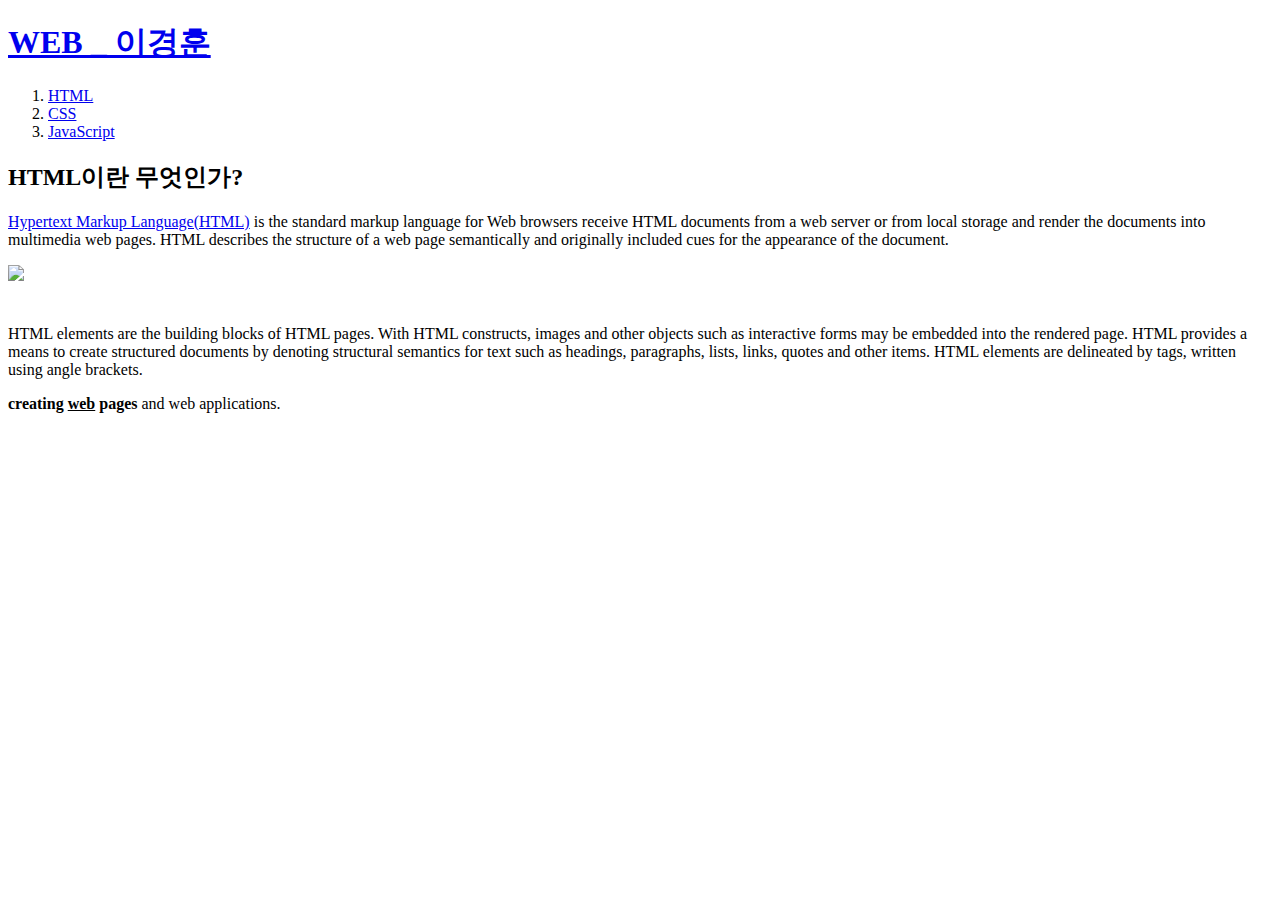
==== web/index.html @ 959759c5 "Update index.html" ====
<!DOCTYPE html>
<html lang="en">
    <head>
        <meta charset="UTF-8">
        <title>Document</title>
    </head>
    <body>
        <h1><a href="index.html">WEB _ 이경훈</a></h1>

        <ol>
            <li><a href="1.html">HTML</a></li>
            <li><a href="2.html">CSS</a></li>
            <li><a href="3.html">JavaScript</a></li>
        </ol>

        <h2>HTML이란 무엇인가?</h2>
    <p><a href="https://www.w3.org/TR/2011/WD-html5-20110405/" title="HTML5
    specification">Hypertext Markup Language(HTML)</a> is the standard markup language for
    Web browsers receive HTML documents from a web server or from local storage and render the
    documents into multimedia web pages. HTML describes the structure of a web page semantically
    and originally included cues for the appearance of the document.</p>
    <img src="/img_file/coding.jpg" width="50%">
    <p style="margin-top: 40px;">
        HTML elements are the building blocks of HTML pages. With HTML constructs, images and other
        objects such as interactive forms may be embedded into the rendered page. HTML provides a means
        to create structured documents by denoting structural semantics for text such as headings,
        paragraphs, lists, links, quotes and other items. HTML elements are delineated by tags, written using
        angle brackets.
    </p>
    <strong>creating <u>web</u> pages</strong> and web applications.

    </body>
</html>
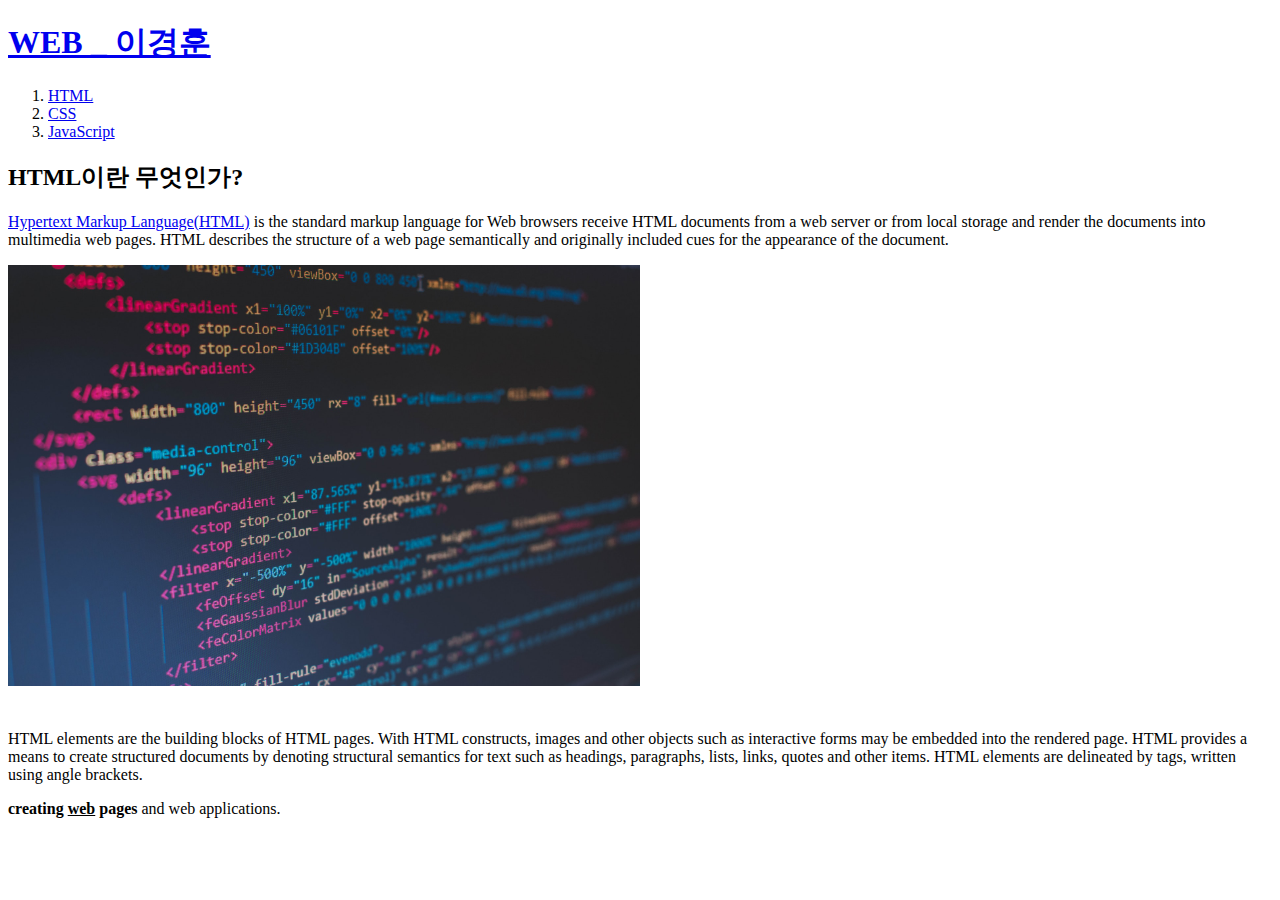
==== commit 2a9e3eff: "Update index.html" ====
--- a/web/index.html
+++ b/web/index.html
@@ -19,7 +19,7 @@
     Web browsers receive HTML documents from a web server or from local storage and render the
     documents into multimedia web pages. HTML describes the structure of a web page semantically
     and originally included cues for the appearance of the document.</p>
-    <img src="/img_file/coding.jpg" width="50%">
+    <img src="img_file/coing_photo.jpg" width="50%">
     <p style="margin-top: 40px;">
         HTML elements are the building blocks of HTML pages. With HTML constructs, images and other
         objects such as interactive forms may be embedded into the rendered page. HTML provides a means
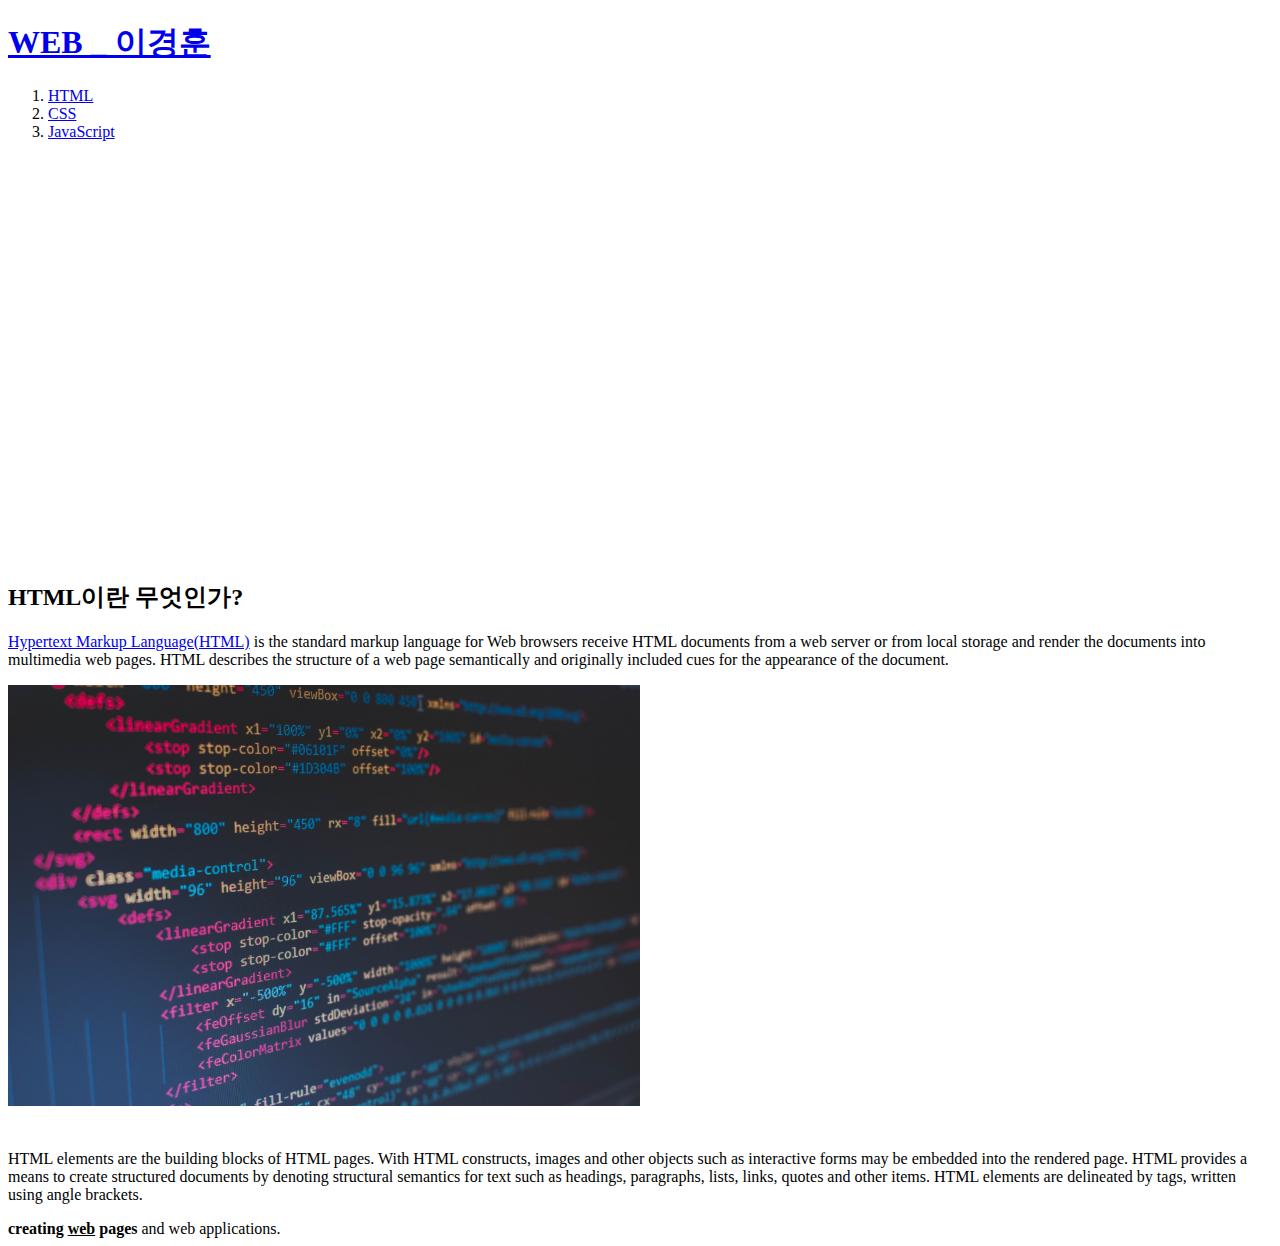
==== commit 4cc6a262: "Add files via upload" ====
--- a/web/index.html
+++ b/web/index.html
@@ -12,6 +12,43 @@
             <li><a href="2.html">CSS</a></li>
             <li><a href="3.html">JavaScript</a></li>
         </ol>
+        
+        <p>
+            <iframe width="80%" height="400px" src="https://www.youtube.com/embed/rPEj49f6cqw" title="YouTube video player" frameborder="0" allow="accelerometer; autoplay; clipboard-write; encrypted-media; gyroscope; picture-in-picture" allowfullscreen></iframe>
+          </p>
+        
+          <div id="disqus_thread"></div>
+        <script>
+            /**
+            *  RECOMMENDED CONFIGURATION VARIABLES: EDIT AND UNCOMMENT THE SECTION BELOW TO INSERT DYNAMIC VALUES FROM YOUR PLATFORM OR CMS.
+            *  LEARN WHY DEFINING THESE VARIABLES IS IMPORTANT: https://disqus.com/admin/universalcode/#configuration-variables    */
+            /*
+            var disqus_config = function () {
+            this.page.url = PAGE_URL;  // Replace PAGE_URL with your page's canonical URL variable
+            this.page.identifier = PAGE_IDENTIFIER; // Replace PAGE_IDENTIFIER with your page's unique identifier variable
+            };
+            */
+            (function() { // DON'T EDIT BELOW THIS LINE
+            var d = document, s = d.createElement('script');
+            s.src = 'https://web-3210.disqus.com/embed.js';
+            s.setAttribute('data-timestamp', +new Date());
+            (d.head || d.body).appendChild(s);
+            })();
+        </script>
+        
+        <!--Start of Tawk.to Script-->
+        <script type="text/javascript">
+          var Tawk_API=Tawk_API||{}, Tawk_LoadStart=new Date();
+          (function(){
+          var s1=document.createElement("script"),s0=document.getElementsByTagName("script")[0];
+          s1.async=true;
+          s1.src='https://embed.tawk.to/624fad5dc72df874911dfa1f/1g03jqdav';
+          s1.charset='UTF-8';
+          s1.setAttribute('crossorigin','*');
+          s0.parentNode.insertBefore(s1,s0);
+          })();
+          </script>
+          <!--End of Tawk.to Script-->
 
         <h2>HTML이란 무엇인가?</h2>
     <p><a href="https://www.w3.org/TR/2011/WD-html5-20110405/" title="HTML5
@@ -19,7 +56,7 @@
     Web browsers receive HTML documents from a web server or from local storage and render the
     documents into multimedia web pages. HTML describes the structure of a web page semantically
     and originally included cues for the appearance of the document.</p>
-    <img src="img_file/coing_photo.jpg" width="50%">
+    <img src="coding_photo.jpg" width="50%">
     <p style="margin-top: 40px;">
         HTML elements are the building blocks of HTML pages. With HTML constructs, images and other
         objects such as interactive forms may be embedded into the rendered page. HTML provides a means
@@ -30,4 +67,4 @@
     <strong>creating <u>web</u> pages</strong> and web applications.
 
     </body>
-</html>
+</html>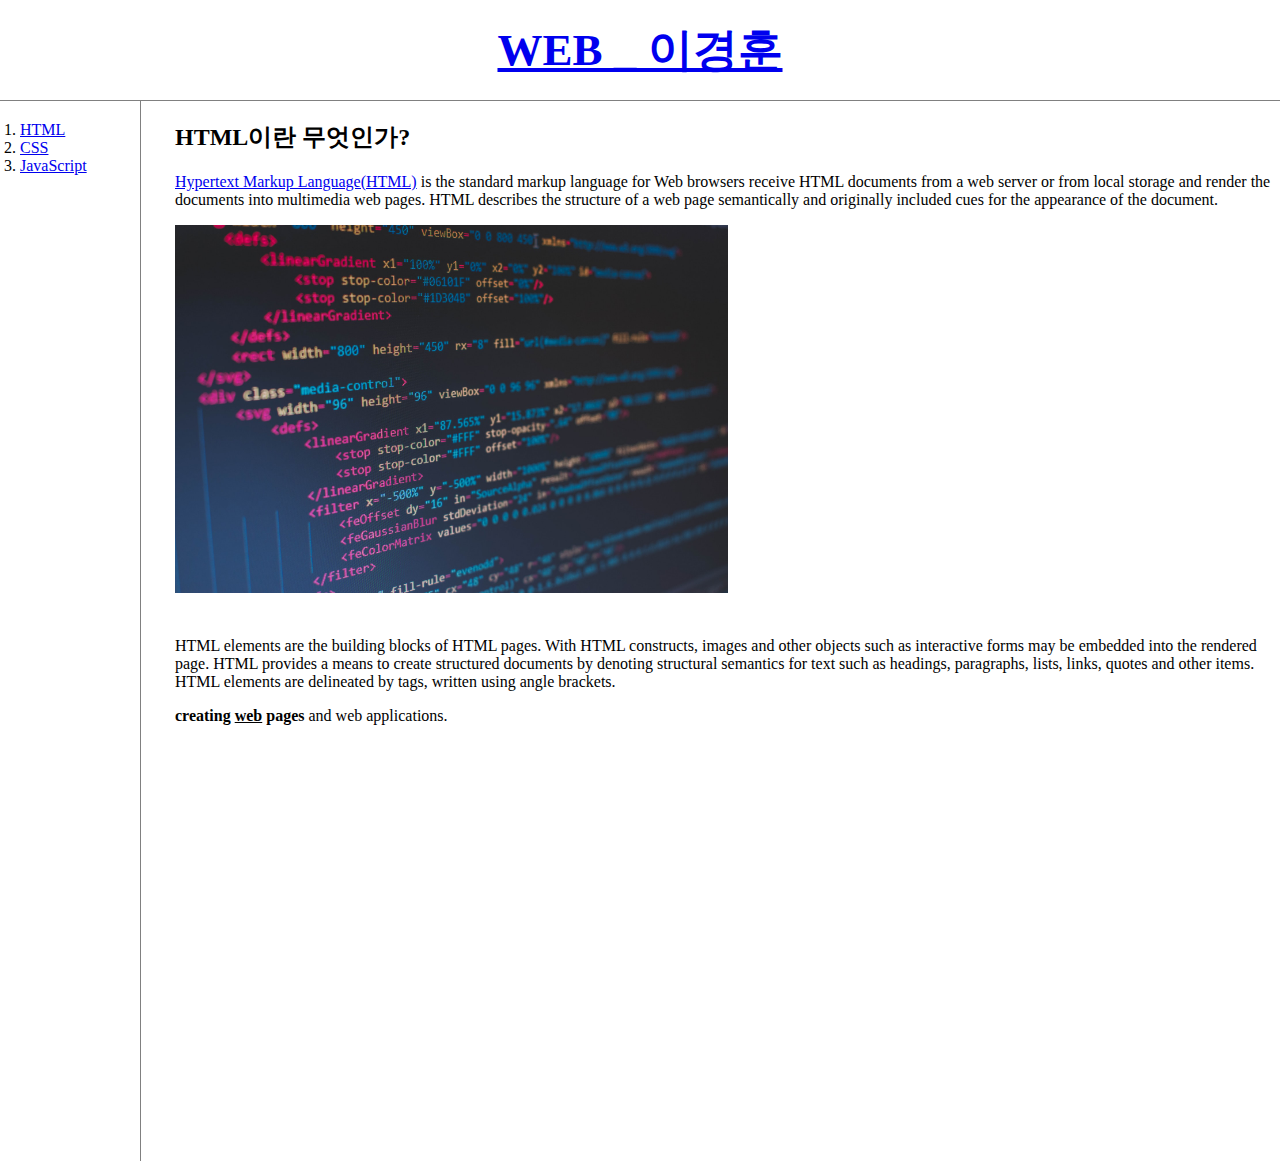
==== commit fa343f5c: "Add files via upload" ====
--- a/web/index.html
+++ b/web/index.html
@@ -3,21 +3,115 @@
     <head>
         <meta charset="UTF-8">
         <title>Document</title>
+
+        <!-- Global site tag (gtag.js) - Google Analytics -->
+        <script
+            async="async"
+            src="https://www.googletagmanager.com/gtag/js?       id=G-TTHNWDQG5J"></script>
+
+        <script>
+            window.dataLayer = window.dataLayer || [];
+            function gtag() {
+                dataLayer.push(arguments);
+            }
+            gtag('js', new Date());
+
+            gtag('config', 'G-TTHNWDQG5J');
+        </script>
+
+        <style>
+            h1 {
+                font-size: 45px;
+                text-align: center;
+                border-bottom: 1px solid gray;
+                margin: 0;
+            }
+
+            ol {
+                border-right: 1px solid gray;
+                width: 100px;
+                margin: 0;
+                padding: 20px;
+            }
+        </style>
+
+        <link rel="stylesheet" href="style.css">
+
     </head>
+
     <body>
-        <h1><a href="index.html">WEB _ 이경훈</a></h1>
+        <h1>
+            <a href="index.html">WEB _ 이경훈</a>
+        </h1>
 
+        <div id="grid">       
         <ol>
-            <li><a href="1.html">HTML</a></li>
-            <li><a href="2.html">CSS</a></li>
-            <li><a href="3.html">JavaScript</a></li>
+            <li>
+                <a href="1.html">HTML</a>
+            </li>
+            <li>
+                <a href="2.html">CSS</a>
+            </li>
+            <li>
+                <a href="3.html">JavaScript</a>
+            </li>
         </ol>
+       
+        <!--Start of Tawk.to Script-->
+        <script type="text/javascript">
+            var Tawk_API = Tawk_API || {},
+                Tawk_LoadStart = new Date();
+            (function () {
+                var s1 = document.createElement("script"),
+                    s0 = document.getElementsByTagName("script")[0];
+                s1.async = true;
+                s1.src = 'https://embed.tawk.to/624fad5dc72df874911dfa1f/1g03jqdav';
+                s1.charset = 'UTF-8';
+                s1.setAttribute('crossorigin', '*');
+                s0
+                    .parentNode
+                    .insertBefore(s1, s0);
+            })();
+        </script>
+        <!--End of Tawk.to Script-->
+
+        <div id="article">
+        <h2>HTML이란 무엇인가?</h2>
+        <p>
+            <a
+                href="https://www.w3.org/TR/2011/WD-html5-20110405/"
+                title="HTML5
+    specification">Hypertext Markup Language(HTML)</a>
+            is the standard markup language for Web browsers receive HTML documents from a
+            web server or from local storage and render the documents into multimedia web
+            pages. HTML describes the structure of a web page semantically and originally
+            included cues for the appearance of the document.</p>
+        <img src="coding.jpg" width="50%">
+        <p style="margin-top: 40px;">
+            HTML elements are the building blocks of HTML pages. With HTML constructs,
+            images and other objects such as interactive forms may be embedded into the
+            rendered page. HTML provides a means to create structured documents by denoting
+            structural semantics for text such as headings, paragraphs, lists, links, quotes
+            and other items. HTML elements are delineated by tags, written using angle
+            brackets.
+        </p>
         
+        <strong>creating
+            <u>web</u>
+            pages</strong>
+        and web applications.
+
         <p>
-            <iframe width="80%" height="400px" src="https://www.youtube.com/embed/rPEj49f6cqw" title="YouTube video player" frameborder="0" allow="accelerometer; autoplay; clipboard-write; encrypted-media; gyroscope; picture-in-picture" allowfullscreen></iframe>
-          </p>
-        
-          <div id="disqus_thread"></div>
+            <iframe
+                width="80%"
+                height="400px"
+                src="https://www.youtube.com/embed/rPEj49f6cqw"
+                title="YouTube video player"
+                frameborder="0"
+                allow="accelerometer; autoplay; clipboard-write; encrypted-media; gyroscope; picture-in-picture"
+                allowfullscreen="allowfullscreen"></iframe>
+        </p>
+        <div id="disqus_thread"></div>
         <script>
             /**
             *  RECOMMENDED CONFIGURATION VARIABLES: EDIT AND UNCOMMENT THE SECTION BELOW TO INSERT DYNAMIC VALUES FROM YOUR PLATFORM OR CMS.
@@ -28,43 +122,15 @@
             this.page.identifier = PAGE_IDENTIFIER; // Replace PAGE_IDENTIFIER with your page's unique identifier variable
             };
             */
-            (function() { // DON'T EDIT BELOW THIS LINE
-            var d = document, s = d.createElement('script');
-            s.src = 'https://web-3210.disqus.com/embed.js';
-            s.setAttribute('data-timestamp', +new Date());
-            (d.head || d.body).appendChild(s);
+            (function () { // DON'T EDIT BELOW THIS LINE
+                var d = document,
+                    s = d.createElement('script');
+                s.src = 'https://web-3210.disqus.com/embed.js';
+                s.setAttribute('data-timestamp', + new Date());
+                (d.head || d.body).appendChild(s);
             })();
         </script>
-        
-        <!--Start of Tawk.to Script-->
-        <script type="text/javascript">
-          var Tawk_API=Tawk_API||{}, Tawk_LoadStart=new Date();
-          (function(){
-          var s1=document.createElement("script"),s0=document.getElementsByTagName("script")[0];
-          s1.async=true;
-          s1.src='https://embed.tawk.to/624fad5dc72df874911dfa1f/1g03jqdav';
-          s1.charset='UTF-8';
-          s1.setAttribute('crossorigin','*');
-          s0.parentNode.insertBefore(s1,s0);
-          })();
-          </script>
-          <!--End of Tawk.to Script-->
-
-        <h2>HTML이란 무엇인가?</h2>
-    <p><a href="https://www.w3.org/TR/2011/WD-html5-20110405/" title="HTML5
-    specification">Hypertext Markup Language(HTML)</a> is the standard markup language for
-    Web browsers receive HTML documents from a web server or from local storage and render the
-    documents into multimedia web pages. HTML describes the structure of a web page semantically
-    and originally included cues for the appearance of the document.</p>
-    <img src="coding_photo.jpg" width="50%">
-    <p style="margin-top: 40px;">
-        HTML elements are the building blocks of HTML pages. With HTML constructs, images and other
-        objects such as interactive forms may be embedded into the rendered page. HTML provides a means
-        to create structured documents by denoting structural semantics for text such as headings,
-        paragraphs, lists, links, quotes and other items. HTML elements are delineated by tags, written using
-        angle brackets.
-    </p>
-    <strong>creating <u>web</u> pages</strong> and web applications.
-
+        </div>
+        </div>
     </body>
 </html>--- a/web/style.css
+++ b/web/style.css
@@ -0,0 +1,38 @@
+body {
+    margin: 0;
+}
+#grid {
+    display: grid;
+    grid-template-columns: 150px 1fr;
+}
+h1 {
+    font-size: 45px;
+    text-align: center;
+    border-bottom: 1px solid gray;
+    margin: 0;
+    padding: 20px;
+}
+
+#grid ol {
+    border-right: 1px solid gray;
+    width: 100px;
+    margin: 0;
+    padding: 20px;
+}
+
+#article {
+    padding-left: 25px;
+}
+
+@media(max-width :800px){
+    #grid {
+        display: block;
+    }
+    #grid ol {
+        border-right: none;
+    }
+    h1 {
+        border-bottom: none;
+    }
+
+}
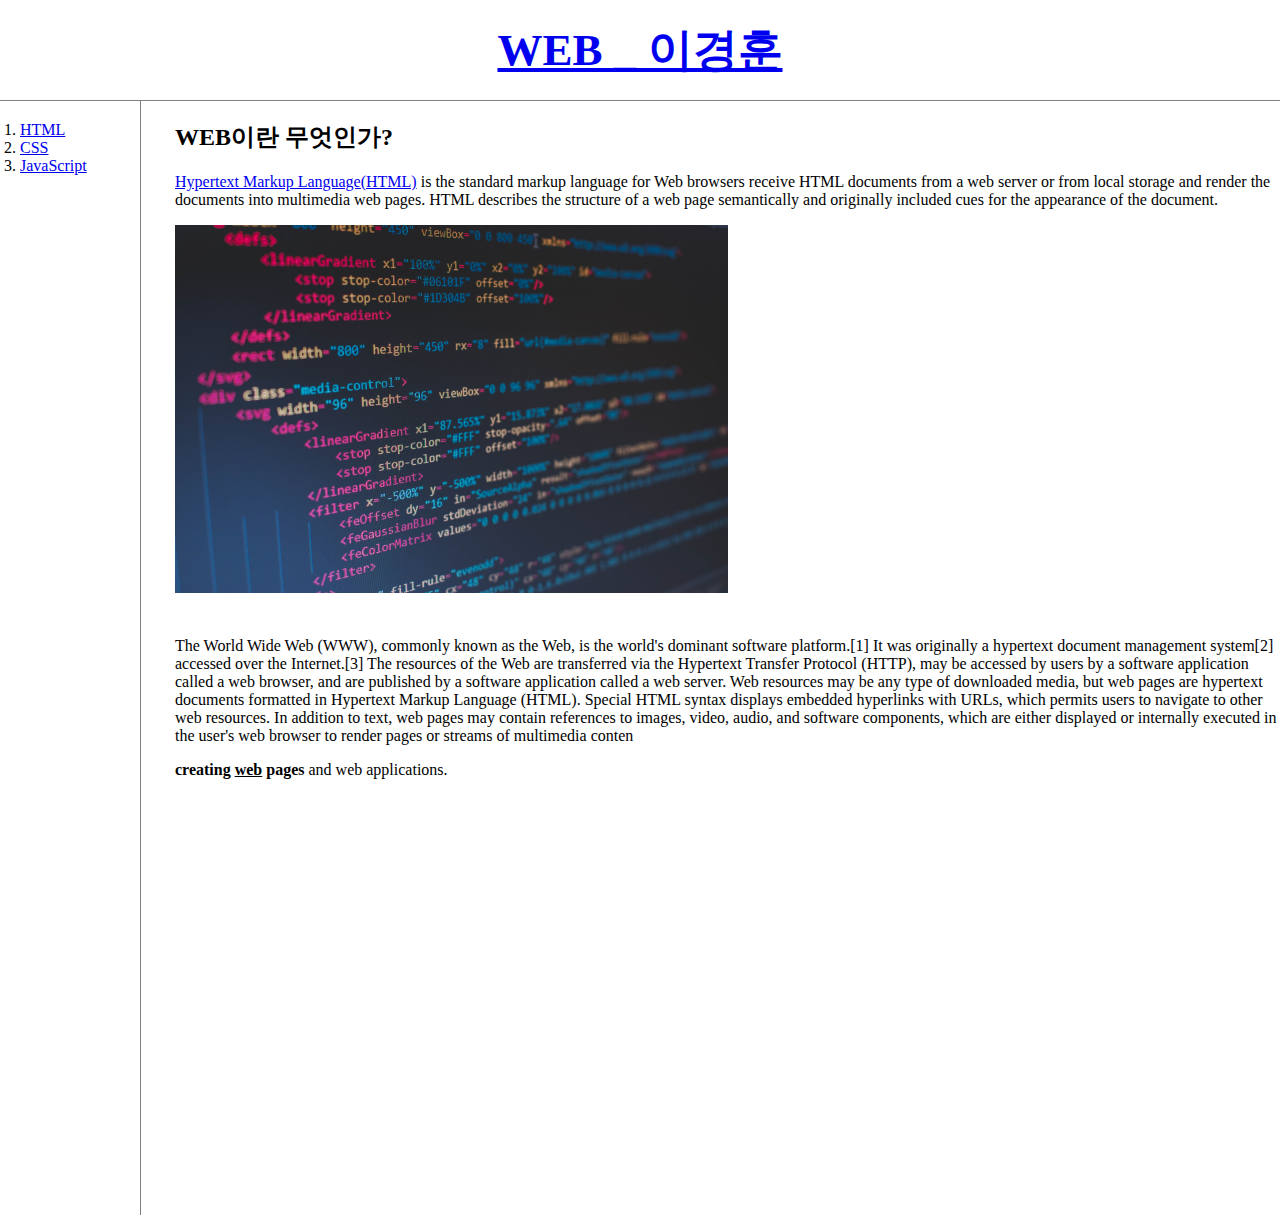
==== commit 881a695d: "Add files via upload" ====
--- a/web/index.html
+++ b/web/index.html
@@ -76,7 +76,7 @@
         <!--End of Tawk.to Script-->
 
         <div id="article">
-        <h2>HTML이란 무엇인가?</h2>
+        <h2>WEB이란 무엇인가?</h2>
         <p>
             <a
                 href="https://www.w3.org/TR/2011/WD-html5-20110405/"
@@ -88,13 +88,12 @@
             included cues for the appearance of the document.</p>
         <img src="coding.jpg" width="50%">
         <p style="margin-top: 40px;">
-            HTML elements are the building blocks of HTML pages. With HTML constructs,
-            images and other objects such as interactive forms may be embedded into the
-            rendered page. HTML provides a means to create structured documents by denoting
-            structural semantics for text such as headings, paragraphs, lists, links, quotes
-            and other items. HTML elements are delineated by tags, written using angle
-            brackets.
-        </p>
+          The World Wide Web (WWW), commonly known as the Web, is the world's dominant software platform.[1] It was originally a hypertext document management system[2] accessed over the Internet.[3]
+
+          The resources of the Web are transferred via the Hypertext Transfer Protocol (HTTP), may be accessed by users by a software application called a web browser, and are published by a software application called a web server.
+          
+          Web resources may be any type of downloaded media, but web pages are hypertext documents formatted in Hypertext Markup Language (HTML). Special HTML syntax displays embedded hyperlinks with URLs, which permits users to navigate to other web resources. In addition to text, web pages may contain references to images, video, audio, and software components, which are either displayed or internally executed in the user's web browser to render pages or streams of multimedia conten
+      </p>
         
         <strong>creating
             <u>web</u>
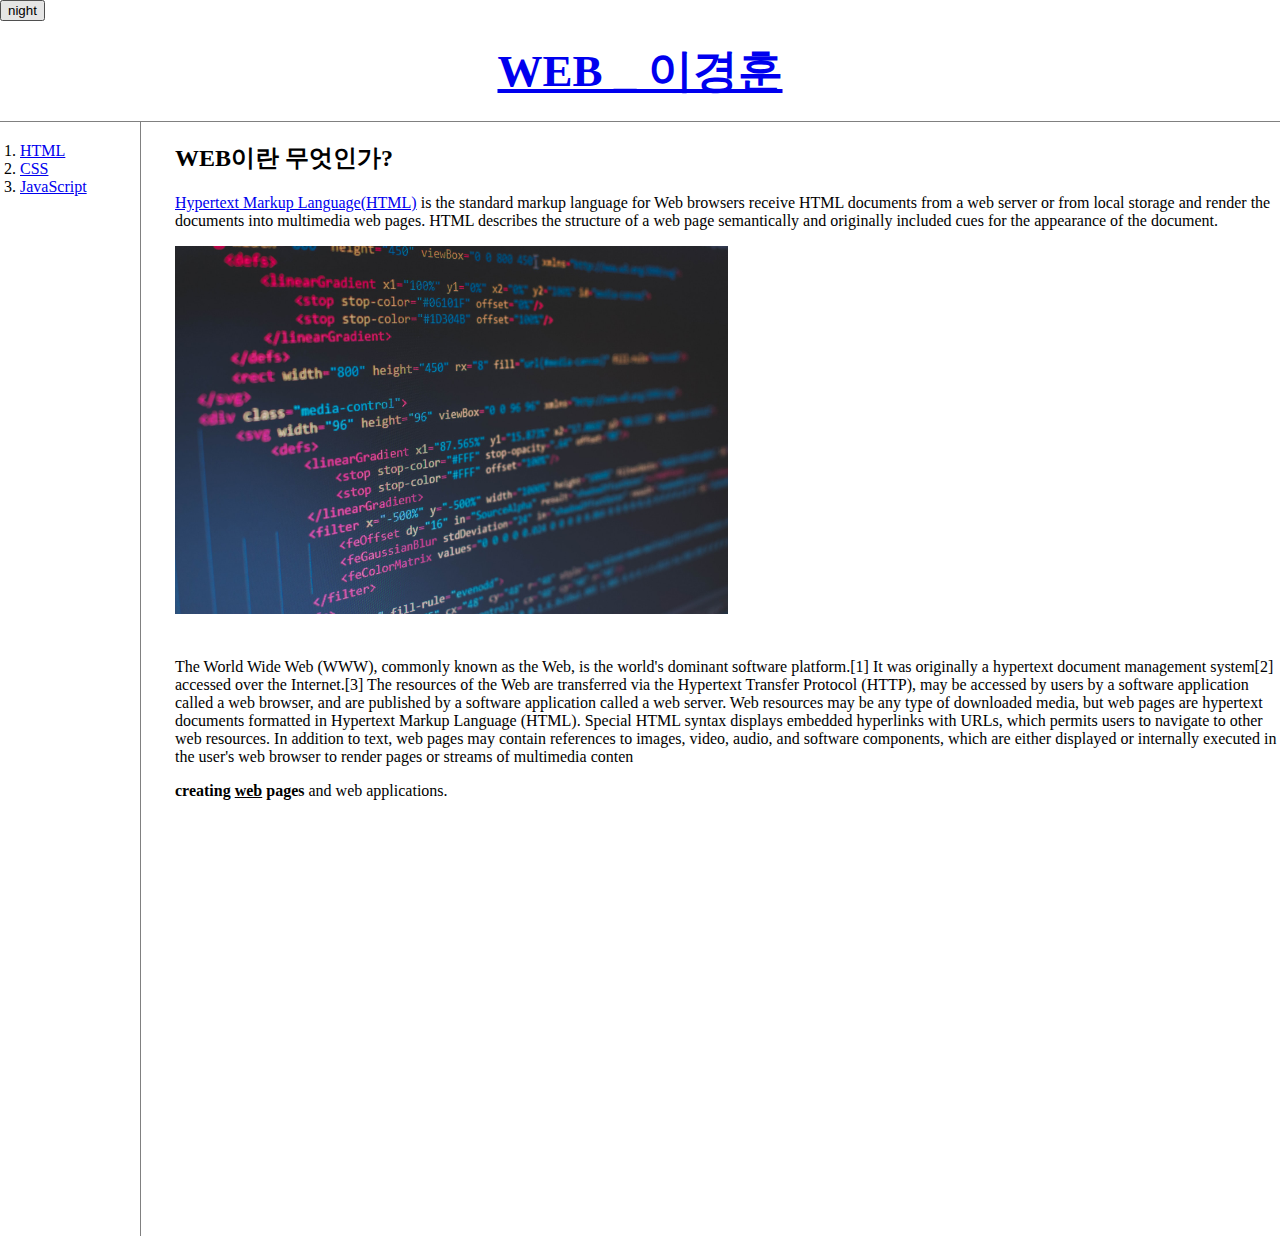
==== commit a3cb2298: "Add files via upload" ====
--- a/web/index.html
+++ b/web/index.html
@@ -38,12 +38,97 @@
         <link rel="stylesheet" href="style.css">
 
     </head>
-
     <body>
-        <h1>
+    <input type="button" value="night" onclick="nightDayHandler(this);">
+        <script>
+            var Body = {
+                setColor: function (color) {
+                    document.querySelector('body').style.color = color;
+                },
+                setBackgroundColor: function (color) {
+                    document.querySelector('body').style.backgroundColor = color;
+                }
+            }
+
+            var Links = {
+                setColor: function (color) {
+                    var alist = document.querySelectorAll('a');
+                    var i = 0;
+                    while (i < alist.length) {
+                        alist[i].style.color = color;
+                        i = i + 1;
+                    }
+                }
+            }
+
+            function nightDayHandler(self) {
+                var target = document.querySelector('body');
+                if (self.value === 'night') {
+                    //target.style.backgroundColor = 'black';
+                    // target.style.color = 'white';
+                    self.value = 'day'
+
+                    // var alist = document.querySelectorAll('a');
+                    // var i = 0;
+                    // while ( i < alist.length) {
+                    //     alist[i].style.color = 'blue';
+                    //     console.log(alist[i]);
+                    //     i = i + 1;
+                    // } 
+
+                    //중복되는 라인을 함수로 정의하면서 코드를 간소화함
+                    
+                    Body.setBackgroundColor('black');
+                    Body.setColor('white');
+                    Links.setColor('powderblue');
+
+                } else {
+                    // target.style.backgroundColor = 'white';
+                    // target.style.color = 'black';
+                    self.value = 'night'
+
+                    // var alist = document.querySelectorAll('a');
+                    // var i = 0;
+                    // while ( i < alist.length) {
+                    //     alist[i].style.color = 'blue';
+                    //     console.log(alist[i]);
+                    //     i = i + 1;
+                    // }
+
+                    Body.setBackgroundColor('white');
+                    Body.setColor('black');
+                    Links.setColor('blue');
+
+                }
+            }
+
+            // function linkedSetColor(color) {
+            //     var alist = document.querySelectorAll('a');
+            //     var i = 0;
+            //     while (i < alist.length) {
+            //         alist[i].style.color = color;
+            //         console.log(alist[i]);
+            //         i = i + 1;
+            //         }
+            // }
+
+            // function bodySetColor(color){
+            //     document.querySelector('body').style.color=color;
+            // }
+
+            // function bodySetBackground(color){
+            //     document.querySelector('body').style.backgroundColor=color;
+            // }
+            //중복되는 라인을 함수로 정의하면서 코드를 간소화함
+
+        </script>
+        
+        <h1 >
+            <!-- 배경색 인라인 적용 - 가장 강력함 -->
             <a href="index.html">WEB _ 이경훈</a>
         </h1>
-
+        
+        
         <div id="grid">       
         <ol>
             <li>
@@ -56,6 +141,7 @@
                 <a href="3.html">JavaScript</a>
             </li>
         </ol>
+        
        
         <!--Start of Tawk.to Script-->
         <script type="text/javascript">
@@ -74,7 +160,7 @@
             })();
         </script>
         <!--End of Tawk.to Script-->
-
+        
         <div id="article">
         <h2>WEB이란 무엇인가?</h2>
         <p>
